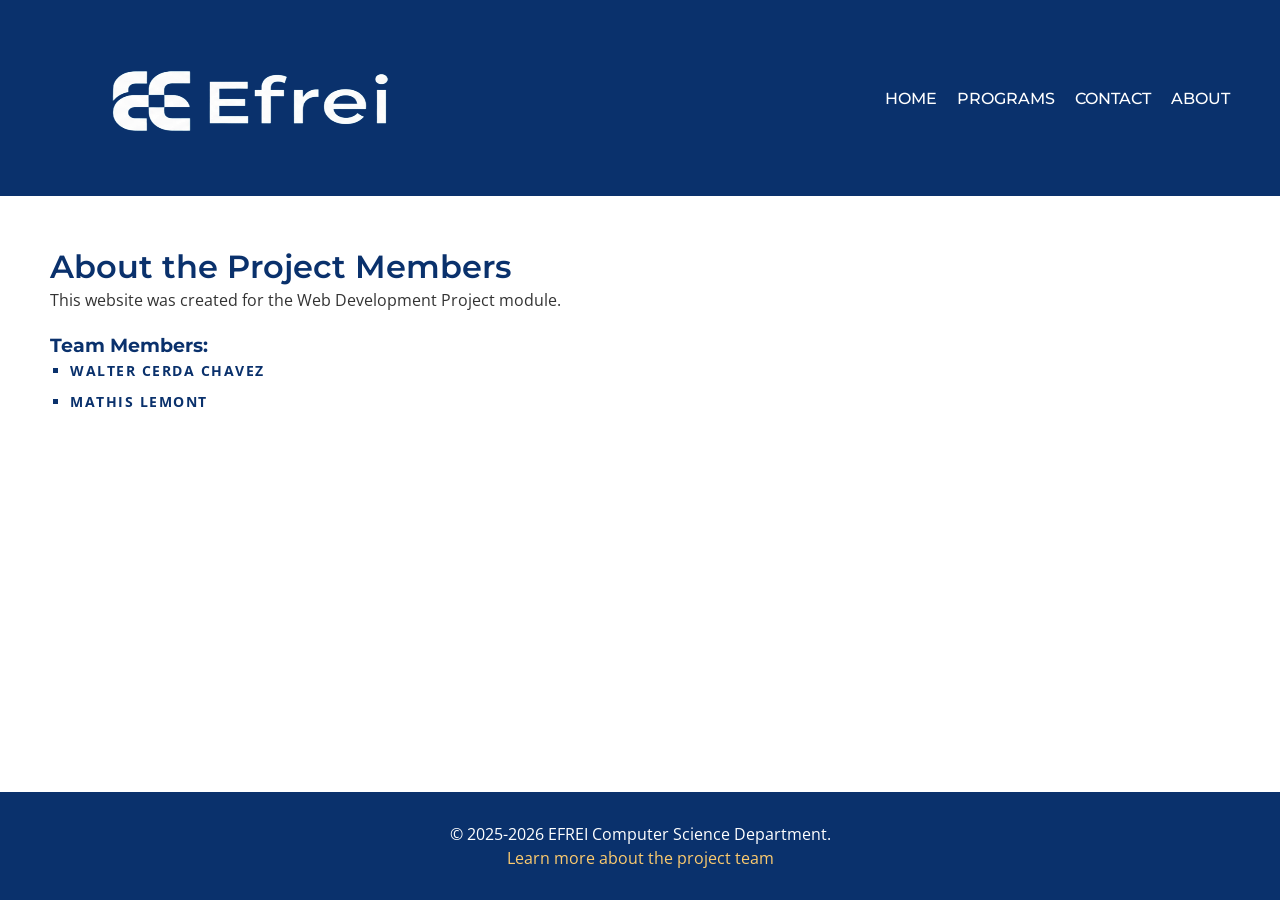
==== HTML/about.html @ 4d9aefb4 "1st commit web" ====
<!DOCTYPE html>
<html lang="en">
<head>
    <meta charset="UTF-8">
    <meta name="viewport" content="width=device-width, initial-scale=1.0">
    <title>About | Project Team</title>
    <link rel="stylesheet" href="../CSS/style.css">
</head>
<body>
    <header>
        <a href="./index.html"><img width="400" height="150" src="../IMG/EFREI_logo.png" alt="EFREI_logo" /></a>
        <nav>
            <ul>
                <li><a href="./index.html">Home</a></li>
                <li><a href="./courses.html">Programs</a></li>
                <li><a href="./contact.html">Contact</a></li>
                <li><a href="./about.html">About</a></li>
            </ul>
        </nav>
    </header>

    <main class="main-container">
        <h2>About the Project Members</h2>
        <p>This website was created for the Web Development Project module.</p>
        
        <div class="team-box">
            <h3>Team Members:</h3>
            <ul class="student-list">
                <li><strong>Walter Cerda Chavez</strong></li>
                <li><strong>Mathis Lemont</strong></li>
            </ul>
        </div>
    </main>

    <footer>
        <p>&copy; 2025-2026 EFREI Computer Science Department.</p>
        <p><a href="about.html">Learn more about the project team</a></p>
    </footer>
    <script src="../JS/script.js"></script>
</body>
</html>
---- CSS/style.css ----
/* Google Fonts: Montserrat for headings, Open Sans for body text */
@import url('https://fonts.googleapis.com/css2?family=Montserrat:wght@500;700&family=Open+Sans:wght@300;400&display=swap');

/* Global color variables */
:root {
    --main-blue: #0A316C;
    --white: #FFFFFF;
    --light-blue: #81ECEC;
    --yellow: #FDCB6E;
}

/* Remove default browser margin/padding on all elements */
* {
    margin: 0;
    padding: 0;
    box-sizing: border-box;
}

/* Base body styles — flex column so footer sticks to bottom */
body {
    font-family: 'Open Sans', sans-serif;
    font-weight: 400;
    font-size: 16px;
    line-height: 1.5;
    background-color: var(--white);
    color: #333;
    display: flex;
    flex-direction: column;
    min-height: 100vh;
}

/* All headings use Montserrat and the main blue color */
h1, h2, h3 {
    font-family: 'Montserrat', sans-serif;
    color: var(--main-blue);
}

h1 {
    font-size: 40px;
    font-weight: 700;
    line-height: 1.2;
}

h2 {
    font-size: 32px;
    font-weight: 600;
    line-height: 1.3;
}

/* ===== HEADER & NAVIGATION ===== */

header {
    background-color: var(--main-blue);
    padding: 20px 50px;
    display: flex;
    justify-content: space-between;
    align-items: center;
}

nav ul {
    list-style: none;
    display: flex;
    gap: 20px;
}

nav ul li a {
    color: var(--white);
    text-decoration: none;
    font-family: 'Montserrat', sans-serif;
    font-weight: 500;
    text-transform: uppercase;
    transition: color 0.3s ease;
}

nav ul li a:hover {
    color: var(--yellow);
}

/* ===== HERO (index.html) ===== */

/* Hero container — relative so the image and text box can overlap */
.hero {
    position: relative;
    height: 60vh;
    display: flex;
    align-items: center;
    overflow: hidden;
}

/* Background photo fills the entire hero area */
.hero-img {
    position: absolute;
    top: 0;
    left: 0;
    width: 100%;
    height: 100%;
    object-fit: cover;
    z-index: 0;
}

/* Blue semi-transparent overlay on the left side with the title */
.hero-text-box {
    position: absolute;
    top: 0;
    left: 0;
    width: 60%;
    height: 100%;
    background-color: rgba(10, 49, 108, 0.9);
    display: flex;
    flex-direction: column;
    justify-content: center;
    padding: 0 50px;
    z-index: 1;
}

.hero-text-box h1 {
    color: var(--white);
    margin-bottom: 20px;
}

.hero-text-box p {
    color: var(--white);
    font-size: 18px;
}

/* CTA button inside the hero */
.hero-btn {
    display: inline-block;
    margin-top: 25px;
    padding: 12px 28px;
    background-color: var(--yellow);
    color: var(--main-blue);
    font-family: 'Montserrat', sans-serif;
    font-weight: 700;
    text-decoration: none;
    border-radius: 4px;
    transition: background-color 0.3s;
}

.hero-btn:hover {
    background-color: var(--light-blue);
}

/* ===== ABOUT SECTION (index.html) ===== */

.main-info {
    max-width: 1200px;
    margin: 0 auto;
    padding: 50px;
}

.main-info h2 {
    text-align: center;
    margin-bottom: 50px;
}

/* Each row alternates image left/right using flex-direction */
.content-row {
    display: flex;
    align-items: center;
    gap: 40px;
    margin-bottom: 50px;
}

.content-row.img-right {
    flex-direction: row-reverse;
}

.content-row.img-left {
    flex-direction: row;
}

.text-container {
    flex: 1;
}

.text-container p {
    font-size: 16px;
    line-height: 1.8;
    color: #444;
}

.img-container {
    flex: 1;
}

.img-container img {
    width: 100%;
    height: auto;
    border-radius: 4px;
    box-shadow: 0 10px 20px rgba(10, 49, 108, 0.15);
    border: 3px solid var(--light-blue);
    display: block;
}

/* ===== STATS SECTION (index.html) ===== */

.stats-section {
    display: flex;
    justify-content: center;
    gap: 50px;
    padding: 50px;
    background-color: var(--main-blue);
    flex-wrap: wrap;
}

.stat-card {
    text-align: center;
    color: var(--white);
}

/* Large number in yellow */
.stat-card h3 {
    font-size: 42px;
    color: var(--yellow);
    margin-bottom: 8px;
}

.stat-card p {
    font-size: 13px;
    text-transform: uppercase;
    letter-spacing: 1.5px;
    color: var(--white);
}

/* ===== NEWS SLIDER (index.html) ===== */

.image-slider {
    width: 80%;
    margin: 40px auto;
    position: relative;
    overflow: hidden;
    border: 2px solid var(--main-blue);
}

/* All slides sit in a row; JS moves this track left/right */
.slider-track {
    display: flex;
    transition: transform 0.5s ease;
}

/* Each slide takes the full width of the slider */
.slide {
    min-width: 100%;
    padding: 40px;
    text-align: center;
    background: #f9f9f9;
}

/* Prev/Next buttons centered vertically over the slider */
.slider-buttons {
    position: absolute;
    top: 50%;
    width: 100%;
    display: flex;
    justify-content: space-between;
    transform: translateY(-50%);
}

.slider-btn {
    background: var(--main-blue);
    color: white;
    border: none;
    padding: 10px;
    cursor: pointer;
}

/* ===== SHARED UTILITIES ===== */

/* Generic page wrapper with padding */
.main-container {
    padding: 50px;
}

.center-text {
    text-align: center;
}

/* Generic form styles used on contact page */
form {
    width: 50%;
    margin: 40px auto;
    display: flex;
    flex-direction: column;
    gap: 15px;
}

input, textarea {
    padding: 10px;
    border: 1px solid #ccc;
    border-radius: 4px;
}

/* Default button style used by form submit and slider arrows */
button {
    padding: 12px;
    background-color: var(--main-blue);
    color: var(--white);
    border: none;
    font-family: 'Montserrat', sans-serif;
    font-weight: 700;
    cursor: pointer;
    transition: 0.3s;
}

button:hover {
    background-color: var(--light-blue);
    color: var(--main-blue);
}

/* ===== FOOTER ===== */

/* margin-top: auto pushes footer to the bottom of the page */
footer {
    background-color: var(--main-blue);
    color: var(--white);
    padding: 30px;
    text-align: center;
    margin-top: auto;
}

footer a {
    color: var(--yellow);
    text-decoration: none;
}

/* ===== PROGRAMS PAGE (courses.html) ===== */

.page-subtitle {
    color: #555;
    margin: 10px 0 30px;
}

.tab-buttons {
    display: flex;
    gap: 10px;
    margin-bottom: 25px;
    flex-wrap: wrap;
}

.tab-btn {
    padding: 10px 28px;
    background-color: var(--white);
    color: var(--main-blue);
    border: 2px solid var(--main-blue);
    font-family: 'Montserrat', sans-serif;
    font-weight: 700;
    cursor: pointer;
    border-radius: 4px;
    transition: 0.3s;
}

.tab-btn:hover,
.tab-btn.active {
    background-color: var(--main-blue);
    color: var(--white);
}

/* Hides inactive tab content */
.hidden {
    display: none;
}

/* Table styles shared by all program tables */
table {
    width: 80%;
    margin: 40px auto;
    border-collapse: collapse;
}

th, td {
    padding: 15px;
    border: 1px solid #ddd;
    text-align: left;
}

th {
    background-color: var(--main-blue);
    color: var(--white);
}

.note {
    margin-top: 15px;
    font-size: 14px;
    color: #666;
    font-style: italic;
}

/* ===== CONTACT PAGE (contact.html) ===== */

/* Stacks contact info blocks above the message form */
.contact-layout {
    display: flex;
    flex-direction: column;
    gap: 40px;
    margin-top: 40px;
}

.contact-info h3,
.contact-form h3 {
    margin-bottom: 25px;
}

/* Contact blocks sit side by side in a row */
.contact-info {
    display: flex;
    gap: 20px;
    flex-wrap: wrap;
}

.contact-block {
    flex: 1;
    min-width: 200px;
    padding: 20px;
    border-left: 4px solid var(--main-blue);
    background-color: #f5f7fa;
}

.contact-block h4 {
    font-family: 'Montserrat', sans-serif;
    color: var(--main-blue);
    margin-bottom: 10px;
}

.contact-block p {
    margin-bottom: 5px;
    color: #444;
}

/* Override the default centered form width inside contact layout */
.contact-form form {
    width: 100%;
    margin: 0;
}

/* ===== ABOUT PAGE (about.html) ===== */

.student-list {
    list-style-type: square;
    padding-left: 20px;
}

.student-list li {
    font-size: 14px;
    text-transform: uppercase;
    font-weight: 300;
    letter-spacing: 1.5px;
    margin-bottom: 10px;
    color: var(--main-blue);
}

.team-box {
    margin-top: 20px;
}

/* ===== RESPONSIVE ===== */

@media (max-width: 768px) {
    /* Hero text fills the full width on small screens */
    .hero-text-box {
        width: 100%;
    }

    /* Stack image/text rows vertically on mobile */
    .content-row.img-left,
    .content-row.img-right {
        flex-direction: column;
        text-align: center;
    }

    form, table {
        width: 90%;
    }
}
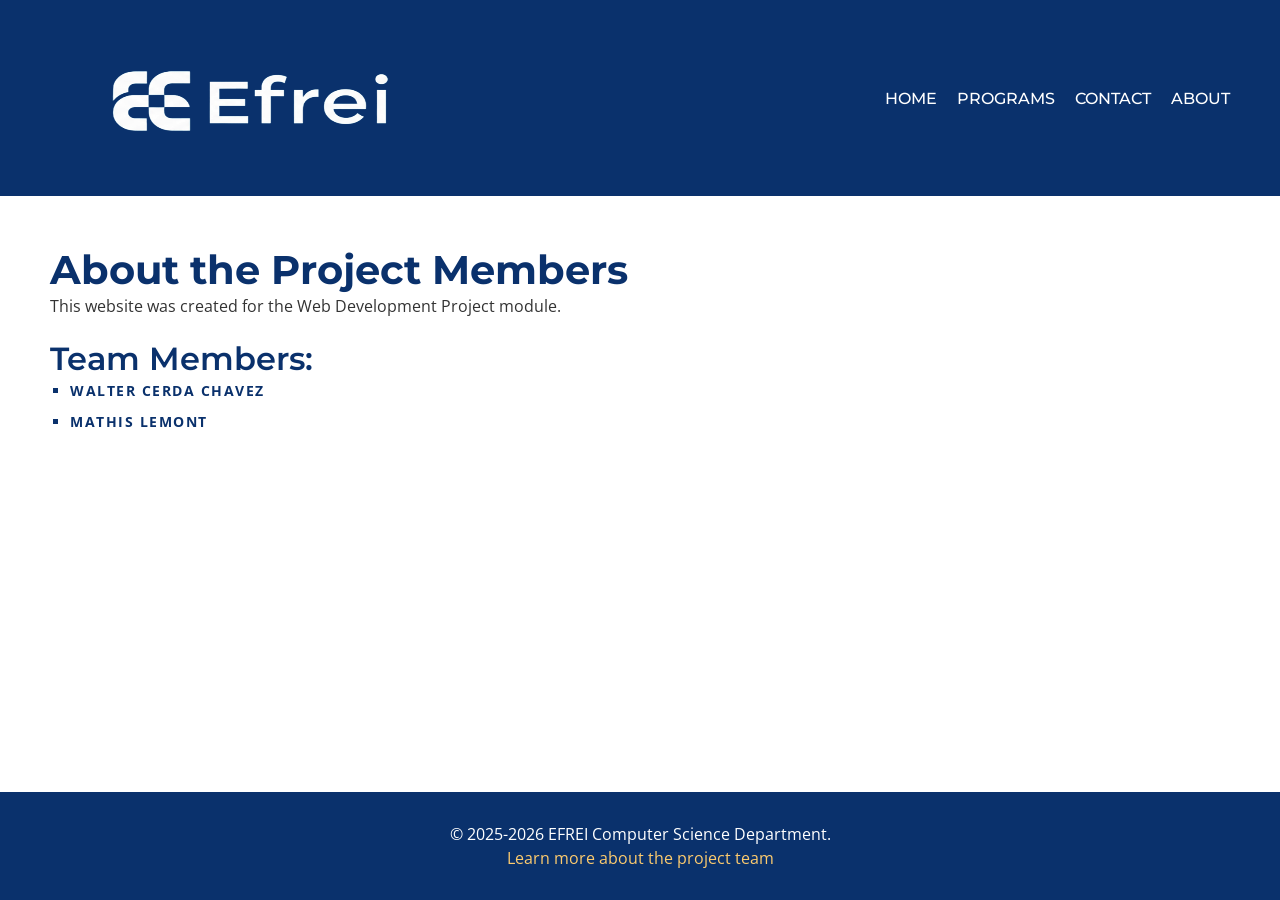
==== commit f3d8887d: "W3C validated" ====
--- a/HTML/about.html
+++ b/HTML/about.html
@@ -20,11 +20,11 @@
     </header>
 
     <main class="main-container">
-        <h2>About the Project Members</h2>
+        <h1>About the Project Members</h1>
         <p>This website was created for the Web Development Project module.</p>
-        
+
         <div class="team-box">
-            <h3>Team Members:</h3>
+            <h2>Team Members:</h2>
             <ul class="student-list">
                 <li><strong>Walter Cerda Chavez</strong></li>
                 <li><strong>Mathis Lemont</strong></li>
--- a/CSS/style.css
+++ b/CSS/style.css
@@ -1,5 +1,5 @@
 /* Google Fonts: Montserrat for headings, Open Sans for body text */
-@import url('https://fonts.googleapis.com/css2?family=Montserrat:wght@500;700&family=Open+Sans:wght@300;400&display=swap');
+@import url('https://fonts.googleapis.com/css2?family=Montserrat:wght@500;600;700&family=Open+Sans:wght@300;400&display=swap');
 
 /* Global color variables */
 :root {
@@ -30,7 +30,7 @@
 }
 
 /* All headings use Montserrat and the main blue color */
-h1, h2, h3 {
+h1, h2, h3, h4 {
     font-family: 'Montserrat', sans-serif;
     color: var(--main-blue);
 }
@@ -47,7 +47,13 @@
     line-height: 1.3;
 }
 
-/* ===== HEADER & NAVIGATION ===== */
+h3 {
+    font-size: 20px;
+    font-weight: 600;
+    line-height: 1.4;
+}
+
+/* HEADER & NAVIGATION*/
 
 header {
     background-color: var(--main-blue);
@@ -76,7 +82,7 @@
     color: var(--yellow);
 }
 
-/* ===== HERO (index.html) ===== */
+/*HERO (index.html)*/
 
 /* Hero container — relative so the image and text box can overlap */
 .hero {
@@ -141,7 +147,7 @@
     background-color: var(--light-blue);
 }
 
-/* ===== ABOUT SECTION (index.html) ===== */
+/* ABOUT SECTION (index.html)*/
 
 .main-info {
     max-width: 1200px;
@@ -178,6 +184,10 @@
     font-size: 16px;
     line-height: 1.8;
     color: #444;
+}
+
+.text-container p + p {
+    margin-top: 15px;
 }
 
 .img-container {
@@ -193,7 +203,7 @@
     display: block;
 }
 
-/* ===== STATS SECTION (index.html) ===== */
+/*STATS SECTION (index.html)*/
 
 .stats-section {
     display: flex;
@@ -223,7 +233,7 @@
     color: var(--white);
 }
 
-/* ===== NEWS SLIDER (index.html) ===== */
+/*NEWS SLIDER (index.html) */
 
 .image-slider {
     width: 80%;
@@ -265,7 +275,7 @@
     cursor: pointer;
 }
 
-/* ===== SHARED UTILITIES ===== */
+/*SHARED UTILITIES*/
 
 /* Generic page wrapper with padding */
 .main-container {
@@ -274,6 +284,22 @@
 
 .center-text {
     text-align: center;
+}
+
+.news-heading {
+    padding: 40px 0 10px;
+}
+
+.visually-hidden {
+    position: absolute;
+    width: 1px;
+    height: 1px;
+    margin: -1px;
+    padding: 0;
+    border: 0;
+    overflow: hidden;
+    clip: rect(0, 0, 0, 0);
+    white-space: nowrap;
 }
 
 /* Generic form styles used on contact page */
@@ -308,7 +334,7 @@
     color: var(--main-blue);
 }
 
-/* ===== FOOTER ===== */
+/*FOOTER*/
 
 /* margin-top: auto pushes footer to the bottom of the page */
 footer {
@@ -324,7 +350,7 @@
     text-decoration: none;
 }
 
-/* ===== PROGRAMS PAGE (courses.html) ===== */
+/*PROGRAMS PAGE (courses.html)*/
 
 .page-subtitle {
     color: #555;
@@ -386,7 +412,14 @@
     font-style: italic;
 }
 
-/* ===== CONTACT PAGE (contact.html) ===== */
+/* Separates the two cycles inside Programme Grande École */
+.cycle-title {
+    margin-top: 40px;
+    padding-bottom: 8px;
+    border-bottom: 2px solid var(--main-blue);
+}
+
+/*CONTACT PAGE (contact.html)*/
 
 /* Stacks contact info blocks above the message form */
 .contact-layout {
@@ -396,8 +429,9 @@
     margin-top: 40px;
 }
 
-.contact-info h3,
-.contact-form h3 {
+.contact-info h2,
+.contact-form h2 {
+    font-size: 22px;
     margin-bottom: 25px;
 }
 
@@ -416,7 +450,8 @@
     background-color: #f5f7fa;
 }
 
-.contact-block h4 {
+.contact-block h3 {
+    font-size: 16px;
     font-family: 'Montserrat', sans-serif;
     color: var(--main-blue);
     margin-bottom: 10px;
@@ -433,7 +468,7 @@
     margin: 0;
 }
 
-/* ===== ABOUT PAGE (about.html) ===== */
+/*ABOUT PAGE (about.html)*/
 
 .student-list {
     list-style-type: square;
@@ -453,7 +488,7 @@
     margin-top: 20px;
 }
 
-/* ===== RESPONSIVE ===== */
+/*RESPONSIVE*/
 
 @media (max-width: 768px) {
     /* Hero text fills the full width on small screens */
